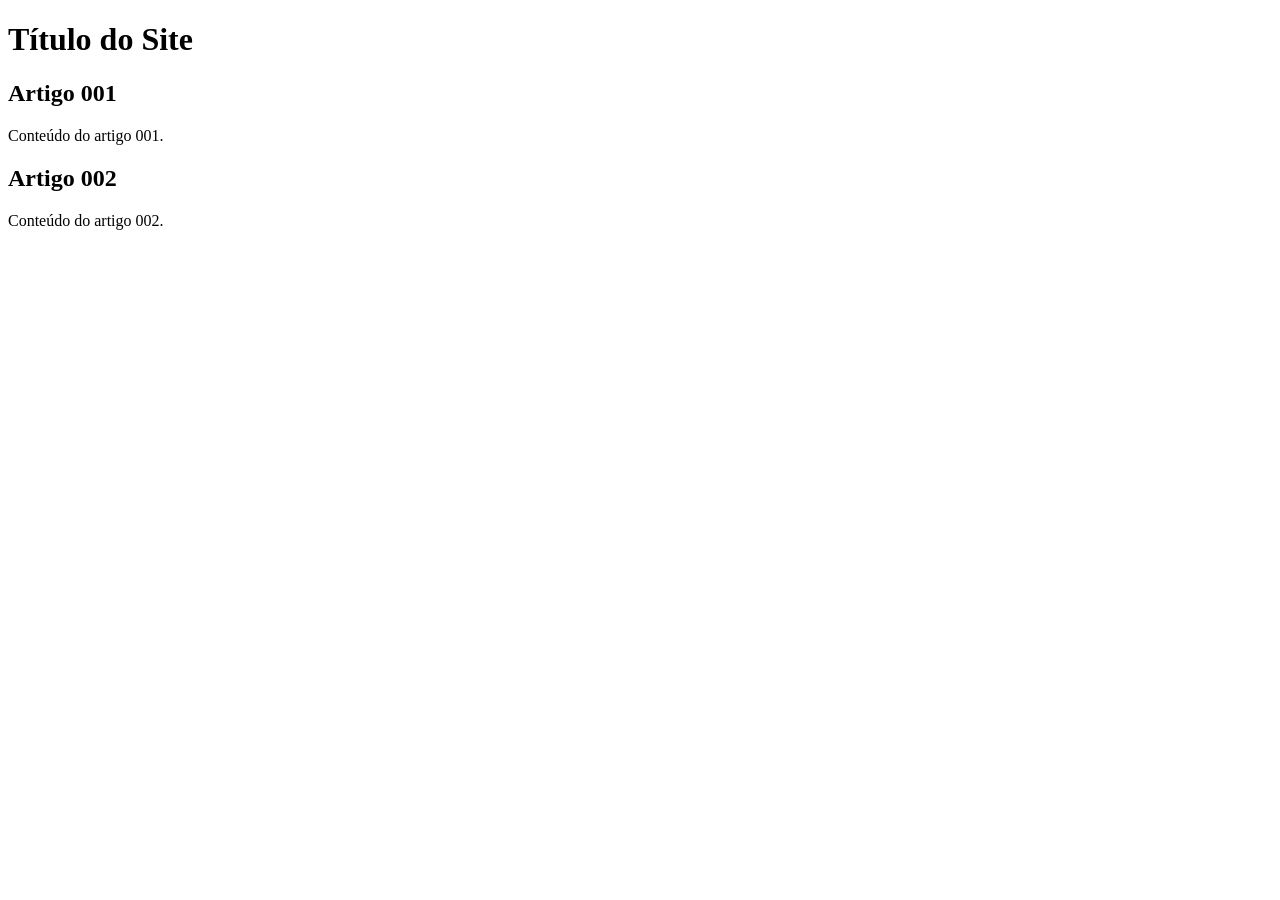
==== index.html @ 995cd2ca "add index" ====
<!DOCTYPE html>
<html lang="pt-BR">
<head>
    <meta charset="UTF-8">
    <meta name="viewport" content="width=device-width, initial-scale=1.0">
    <title>Título do Site</title>
</head>
<body>
    <main>
        <header>
            <h1>Título do Site</h1>
        </header>
        <article>
            <h2>Artigo 001</h2>
            <p>Conteúdo do artigo 001.</p>
        </article>
        <article>
            <h2>Artigo 002</h2>
            <p>Conteúdo do artigo 002.</p>
        </article>
    </main>
</body>
</html>
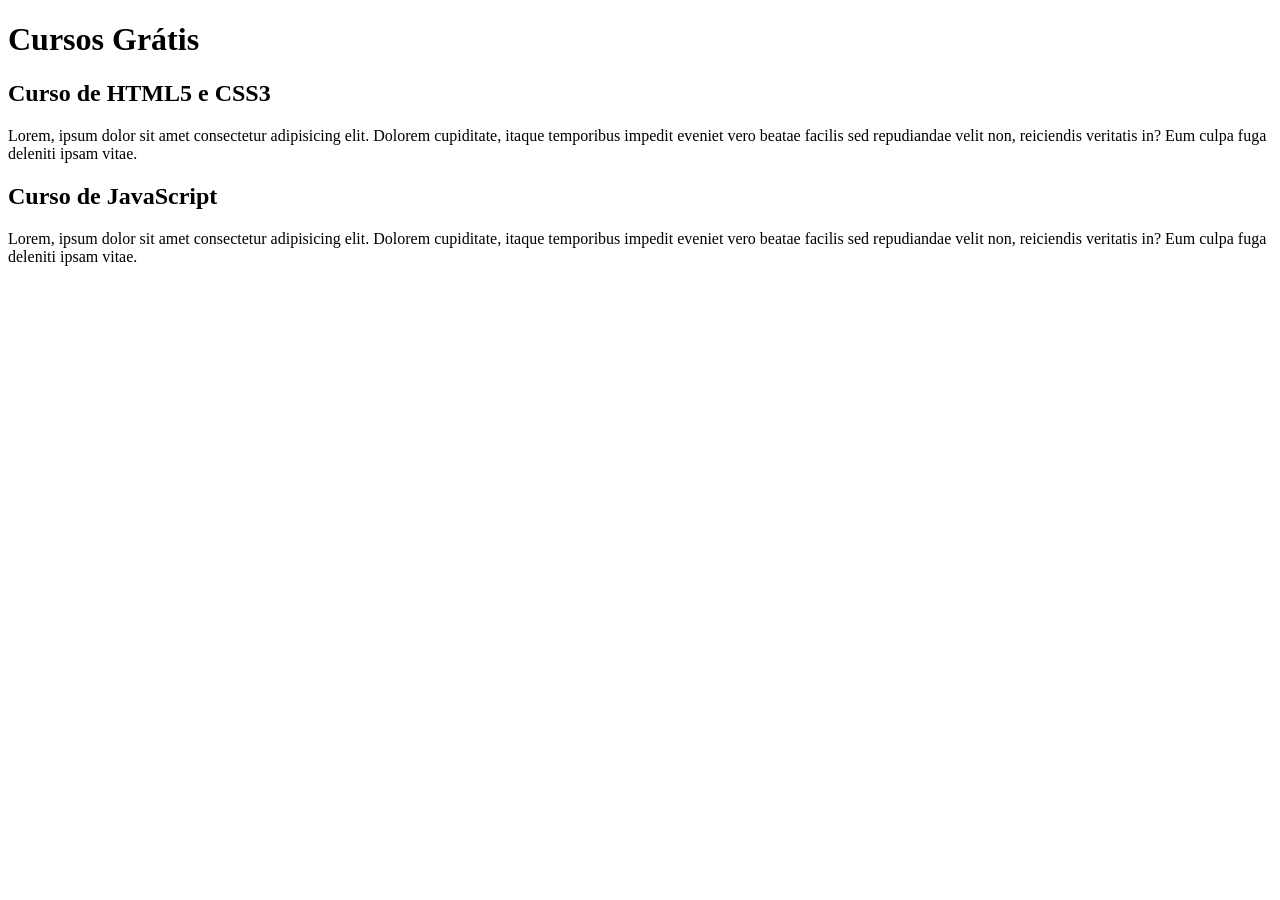
==== commit 76a341c0: "comecei a escrever o conteúdo" ====
--- a/index.html
+++ b/index.html
@@ -8,15 +8,15 @@
 <body>
     <main>
         <header>
-            <h1>Título do Site</h1>
+            <h1>Cursos Grátis</h1>
         </header>
         <article>
-            <h2>Artigo 001</h2>
-            <p>Conteúdo do artigo 001.</p>
+            <h2>Curso de HTML5 e CSS3</h2>
+            <p>Lorem, ipsum dolor sit amet consectetur adipisicing elit. Dolorem cupiditate, itaque temporibus impedit eveniet vero beatae facilis sed repudiandae velit non, reiciendis veritatis in? Eum culpa fuga deleniti ipsam vitae.</p>
         </article>
         <article>
-            <h2>Artigo 002</h2>
-            <p>Conteúdo do artigo 002.</p>
+            <h2>Curso de JavaScript</h2>
+            <p>Lorem, ipsum dolor sit amet consectetur adipisicing elit. Dolorem cupiditate, itaque temporibus impedit eveniet vero beatae facilis sed repudiandae velit non, reiciendis veritatis in? Eum culpa fuga deleniti ipsam vitae.</p>
         </article>
     </main>
 </body>
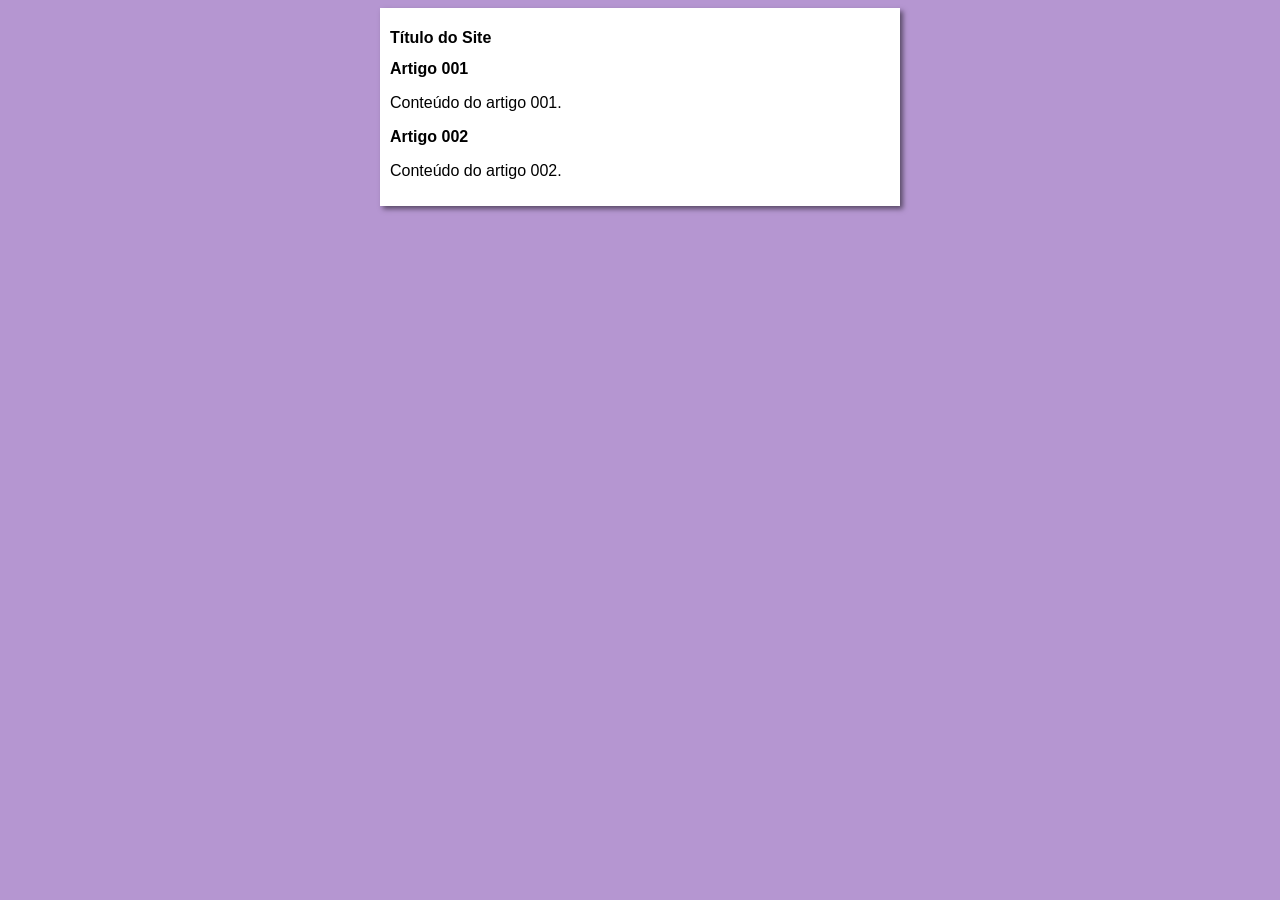
==== commit 9b2259b2: "iniciei o design" ====
--- a/index.html
+++ b/index.html
@@ -4,19 +4,20 @@
     <meta charset="UTF-8">
     <meta name="viewport" content="width=device-width, initial-scale=1.0">
     <title>Título do Site</title>
+    <link rel="stylesheet" href="estilos/style.css">
 </head>
 <body>
     <main>
         <header>
-            <h1>Cursos Grátis</h1>
+            <h1>Título do Site</h1>
         </header>
         <article>
-            <h2>Curso de HTML5 e CSS3</h2>
-            <p>Lorem, ipsum dolor sit amet consectetur adipisicing elit. Dolorem cupiditate, itaque temporibus impedit eveniet vero beatae facilis sed repudiandae velit non, reiciendis veritatis in? Eum culpa fuga deleniti ipsam vitae.</p>
+            <h2>Artigo 001</h2>
+            <p>Conteúdo do artigo 001.</p>
         </article>
         <article>
-            <h2>Curso de JavaScript</h2>
-            <p>Lorem, ipsum dolor sit amet consectetur adipisicing elit. Dolorem cupiditate, itaque temporibus impedit eveniet vero beatae facilis sed repudiandae velit non, reiciendis veritatis in? Eum culpa fuga deleniti ipsam vitae.</p>
+            <h2>Artigo 002</h2>
+            <p>Conteúdo do artigo 002.</p>
         </article>
     </main>
 </body>
--- a/estilos/style.css
+++ b/estilos/style.css
@@ -0,0 +1,16 @@
+* {
+    font-family: Arial, Helvetica, sans-serif;
+    font-size: 16px;
+}
+
+body {
+    background-color: rgba(152, 110, 192, 0.719);
+}
+
+main {
+    background-color: white;
+    width: 500px;
+    margin: auto;
+    padding: 10px;
+    box-shadow: 3px 3px 5px rgba(0, 0, 0, 0.5);
+}
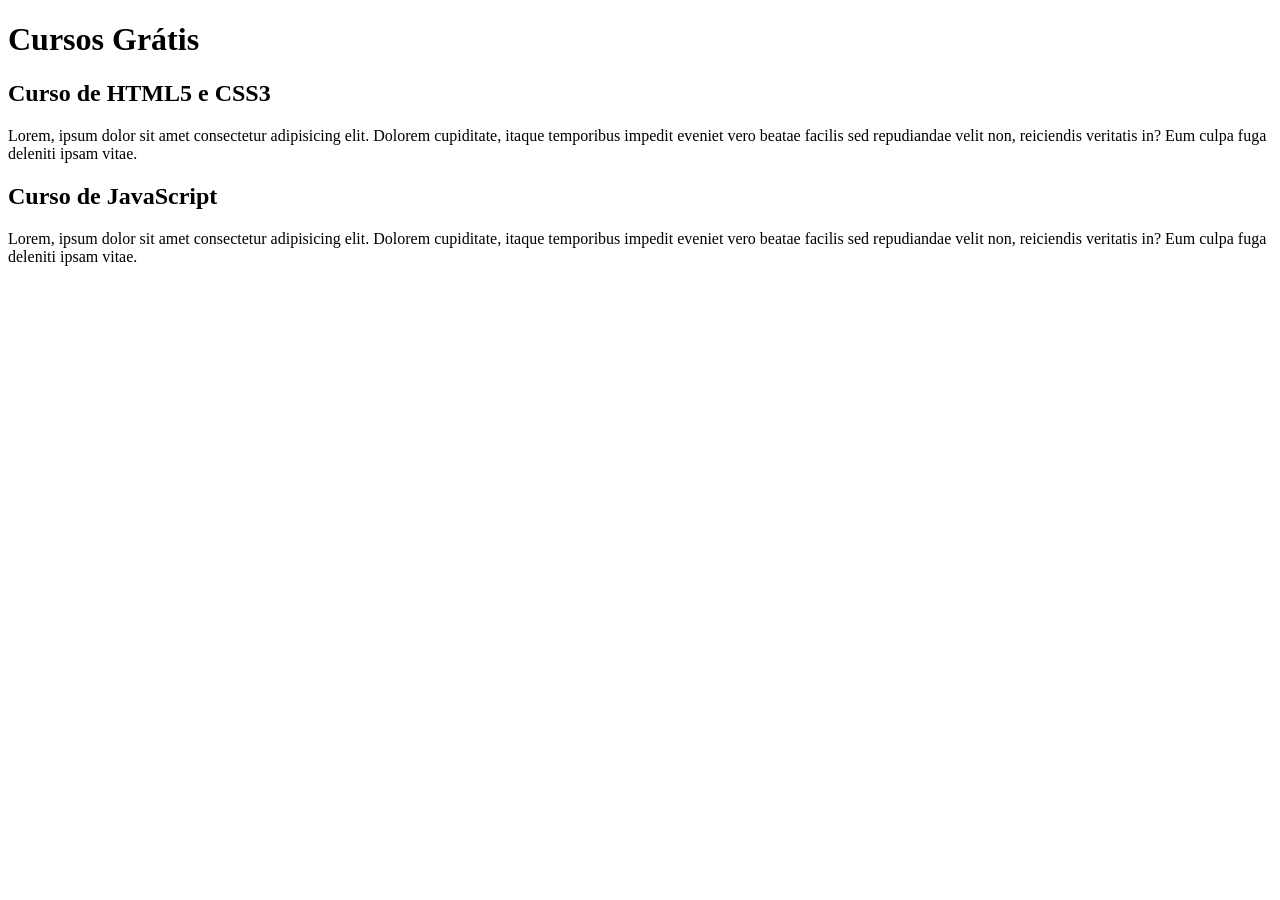
==== commit cb8a9c6d: "Update index.html" ====
--- a/index.html
+++ b/index.html
@@ -3,21 +3,20 @@
 <head>
     <meta charset="UTF-8">
     <meta name="viewport" content="width=device-width, initial-scale=1.0">
-    <title>Título do Site</title>
-    <link rel="stylesheet" href="estilos/style.css">
+    <title>Site CursoemVideo</title>
 </head>
 <body>
     <main>
         <header>
-            <h1>Título do Site</h1>
+            <h1>Cursos Grátis</h1>
         </header>
         <article>
-            <h2>Artigo 001</h2>
-            <p>Conteúdo do artigo 001.</p>
+            <h2>Curso de HTML5 e CSS3</h2>
+            <p>Lorem, ipsum dolor sit amet consectetur adipisicing elit. Dolorem cupiditate, itaque temporibus impedit eveniet vero beatae facilis sed repudiandae velit non, reiciendis veritatis in? Eum culpa fuga deleniti ipsam vitae.</p>
         </article>
         <article>
-            <h2>Artigo 002</h2>
-            <p>Conteúdo do artigo 002.</p>
+            <h2>Curso de JavaScript</h2>
+            <p>Lorem, ipsum dolor sit amet consectetur adipisicing elit. Dolorem cupiditate, itaque temporibus impedit eveniet vero beatae facilis sed repudiandae velit non, reiciendis veritatis in? Eum culpa fuga deleniti ipsam vitae.</p>
         </article>
     </main>
 </body>
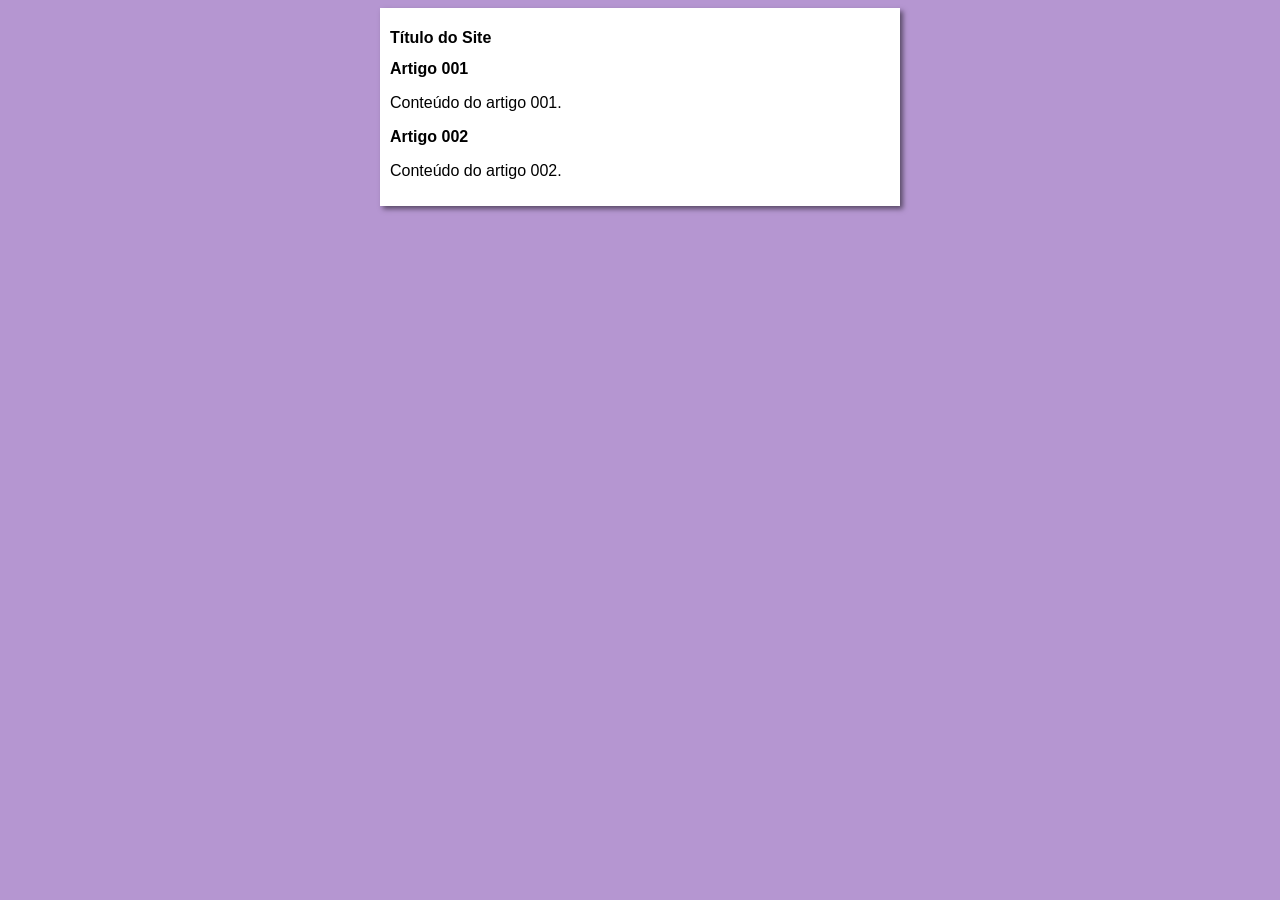
==== commit ec8c5bd2: "Update index.html" ====
--- a/index.html
+++ b/index.html
@@ -3,20 +3,21 @@
 <head>
     <meta charset="UTF-8">
     <meta name="viewport" content="width=device-width, initial-scale=1.0">
-    <title>Site CursoemVideo</title>
+    <title>Curso em Video</title>
+    <link rel="stylesheet" href="estilos/style.css">
 </head>
 <body>
     <main>
         <header>
-            <h1>Cursos Grátis</h1>
+            <h1>Título do Site</h1>
         </header>
         <article>
-            <h2>Curso de HTML5 e CSS3</h2>
-            <p>Lorem, ipsum dolor sit amet consectetur adipisicing elit. Dolorem cupiditate, itaque temporibus impedit eveniet vero beatae facilis sed repudiandae velit non, reiciendis veritatis in? Eum culpa fuga deleniti ipsam vitae.</p>
+            <h2>Artigo 001</h2>
+            <p>Conteúdo do artigo 001.</p>
         </article>
         <article>
-            <h2>Curso de JavaScript</h2>
-            <p>Lorem, ipsum dolor sit amet consectetur adipisicing elit. Dolorem cupiditate, itaque temporibus impedit eveniet vero beatae facilis sed repudiandae velit non, reiciendis veritatis in? Eum culpa fuga deleniti ipsam vitae.</p>
+            <h2>Artigo 002</h2>
+            <p>Conteúdo do artigo 002.</p>
         </article>
     </main>
 </body>
--- a/estilos/style.css
+++ b/estilos/style.css
@@ -0,0 +1,16 @@
+* {
+    font-family: Arial, Helvetica, sans-serif;
+    font-size: 16px;
+}
+
+body {
+    background-color: rgba(152, 110, 192, 0.719);
+}
+
+main {
+    background-color: white;
+    width: 500px;
+    margin: auto;
+    padding: 10px;
+    box-shadow: 3px 3px 5px rgba(0, 0, 0, 0.5);
+}
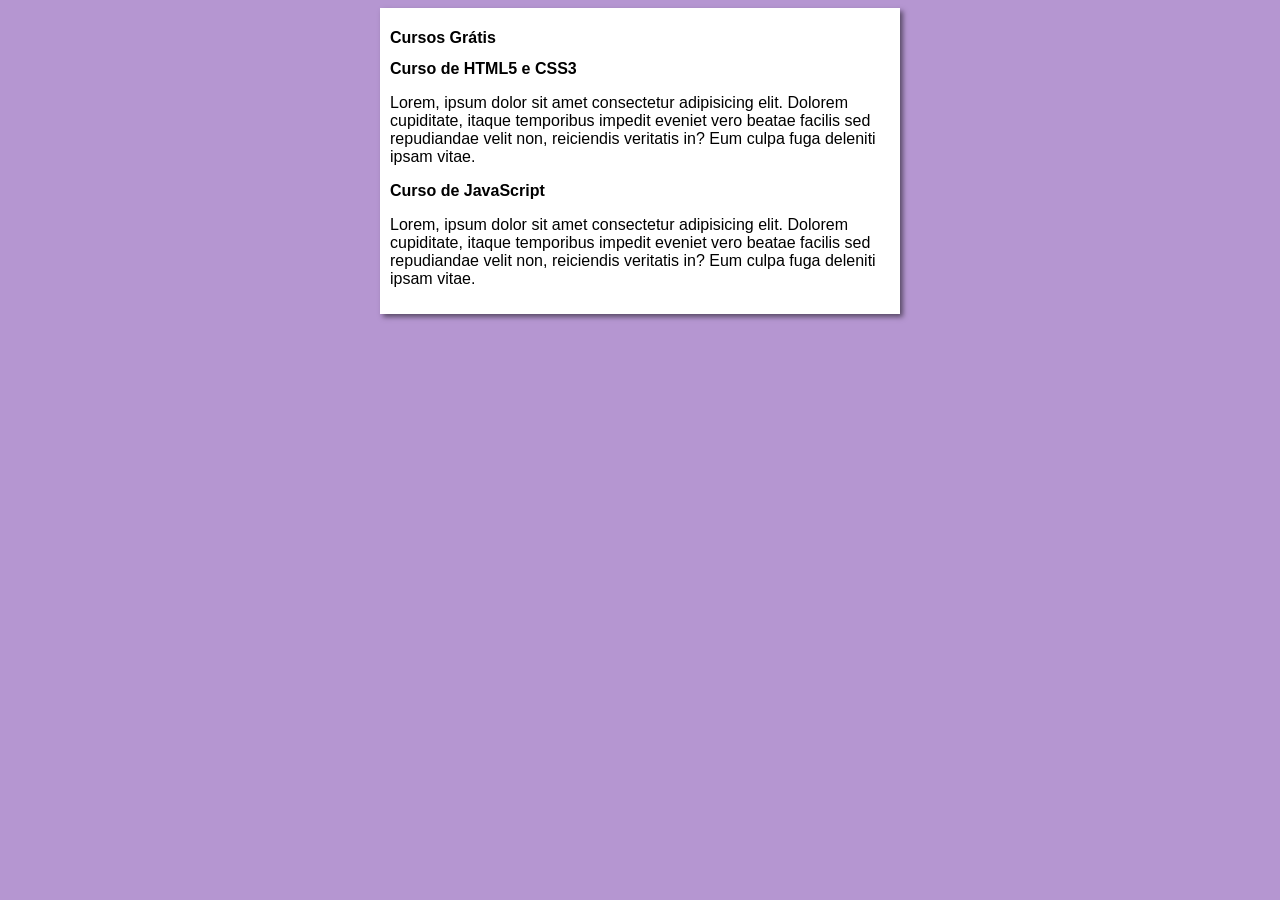
==== commit 6f2ff565: "Merge branch 'design'" ====
--- a/index.html
+++ b/index.html
@@ -3,21 +3,21 @@
 <head>
     <meta charset="UTF-8">
     <meta name="viewport" content="width=device-width, initial-scale=1.0">
-    <title>Curso em Video</title>
+    <title>Site CursoemVideo</title>
     <link rel="stylesheet" href="estilos/style.css">
 </head>
 <body>
     <main>
         <header>
-            <h1>Título do Site</h1>
+            <h1>Cursos Grátis</h1>
         </header>
         <article>
-            <h2>Artigo 001</h2>
-            <p>Conteúdo do artigo 001.</p>
+            <h2>Curso de HTML5 e CSS3</h2>
+            <p>Lorem, ipsum dolor sit amet consectetur adipisicing elit. Dolorem cupiditate, itaque temporibus impedit eveniet vero beatae facilis sed repudiandae velit non, reiciendis veritatis in? Eum culpa fuga deleniti ipsam vitae.</p>
         </article>
         <article>
-            <h2>Artigo 002</h2>
-            <p>Conteúdo do artigo 002.</p>
+            <h2>Curso de JavaScript</h2>
+            <p>Lorem, ipsum dolor sit amet consectetur adipisicing elit. Dolorem cupiditate, itaque temporibus impedit eveniet vero beatae facilis sed repudiandae velit non, reiciendis veritatis in? Eum culpa fuga deleniti ipsam vitae.</p>
         </article>
     </main>
 </body>
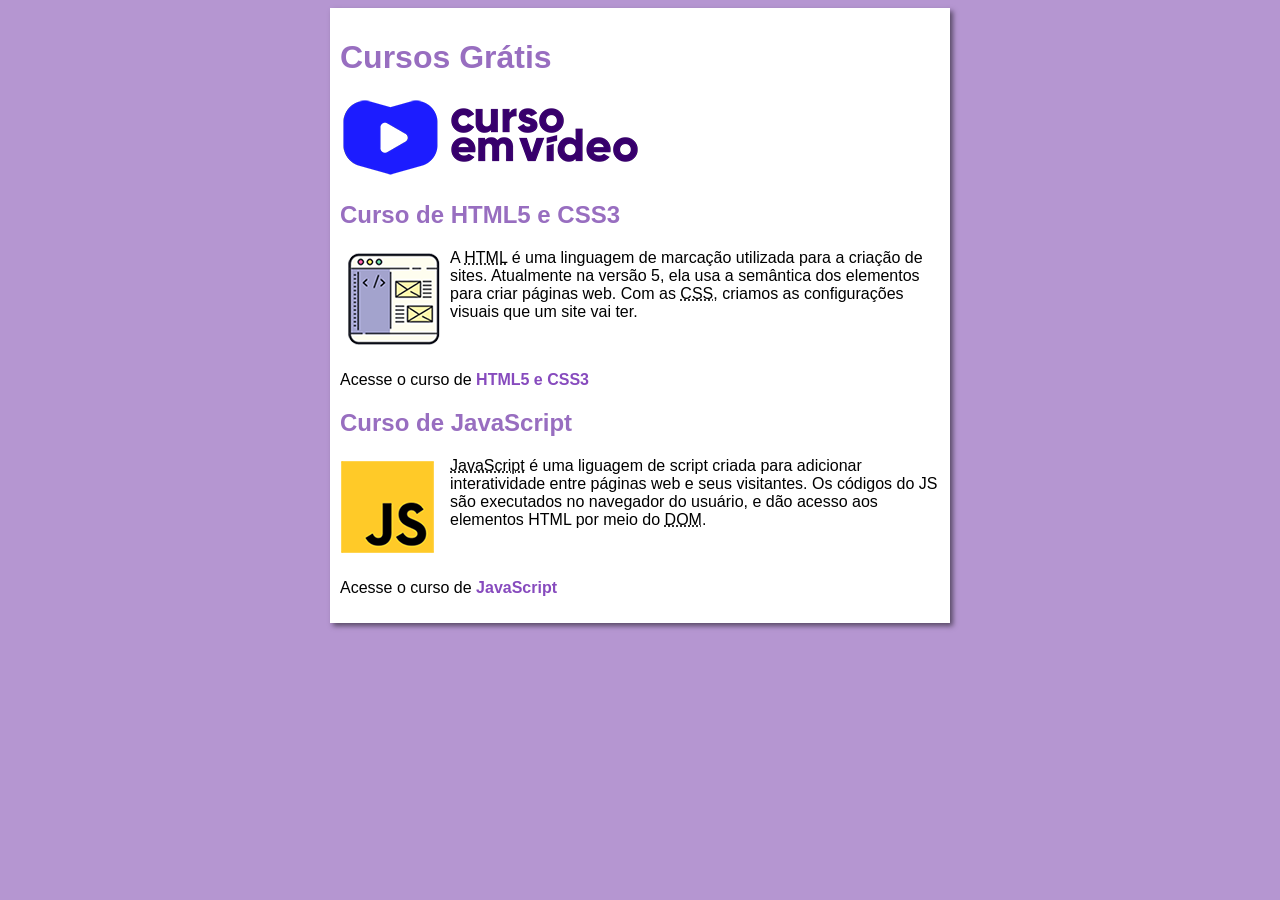
==== commit f6b41f2f: "atualizei o projeto-site" ====
--- a/index.html
+++ b/index.html
@@ -10,14 +10,21 @@
     <main>
         <header>
             <h1>Cursos Grátis</h1>
+            <img src="imagens/curso-em-video-cor.png" alt="Logo do Curso em Vídeo">
         </header>
         <article>
             <h2>Curso de HTML5 e CSS3</h2>
-            <p>Lorem, ipsum dolor sit amet consectetur adipisicing elit. Dolorem cupiditate, itaque temporibus impedit eveniet vero beatae facilis sed repudiandae velit non, reiciendis veritatis in? Eum culpa fuga deleniti ipsam vitae.</p>
+            <img class="lado" src="imagens/curso-html-css.png" alt="Curso de HTML5 e CSS3">
+            <p>A <abbr title="HyperText Markup Language">HTML</abbr> é uma linguagem de marcação utilizada para a criação de sites. Atualmente na versão 5, ela usa a semântica dos elementos para criar páginas web. Com as <abbr title="Cascading Style Sheets">CSS</abbr>, criamos as configurações visuais que um site vai ter.</p>
+            <br>
+            <p>Acesse o curso de <a href="curso-html.html">HTML5 e CSS3</a></p>
         </article>
         <article>
             <h2>Curso de JavaScript</h2>
-            <p>Lorem, ipsum dolor sit amet consectetur adipisicing elit. Dolorem cupiditate, itaque temporibus impedit eveniet vero beatae facilis sed repudiandae velit non, reiciendis veritatis in? Eum culpa fuga deleniti ipsam vitae.</p>
+            <img class="lado" src="imagens/curso-javascript.png" alt="Curso de JavaScript">
+            <p><abbr title="JavaScript">JavaScript</abbr> é uma liguagem de script criada para adicionar interatividade entre páginas web e seus visitantes. Os códigos do JS são executados no navegador do usuário, e dão acesso aos elementos HTML por meio do <abbr title="Document Object Model">DOM</abbr>.</p>
+            <br>
+            <p>Acesse o curso de <a href="curso-js.html">JavaScript</a></p>
         </article>
     </main>
 </body>
--- a/estilos/style.css
+++ b/estilos/style.css
@@ -9,8 +9,34 @@
 
 main {
     background-color: white;
-    width: 500px;
+    width: 600px;
     margin: auto;
     padding: 10px;
     box-shadow: 3px 3px 5px rgba(0, 0, 0, 0.5);
+}
+
+h1 {
+    font-size: 2em;
+    color: rgb(152, 110, 192);
+}
+
+h2 {
+    font-size: 1.5em;
+    color: rgb(152, 110, 192);
+}
+
+img.lado {
+    float: left;
+    margin-right: 10px;
+}
+
+a {
+    text-decoration: none;
+    font-weight: bold;
+    color: rgb(135, 75, 190);
+}
+
+a:hover {
+    color: rgb(136, 49, 218);
+    text-decoration: underline;
 }
